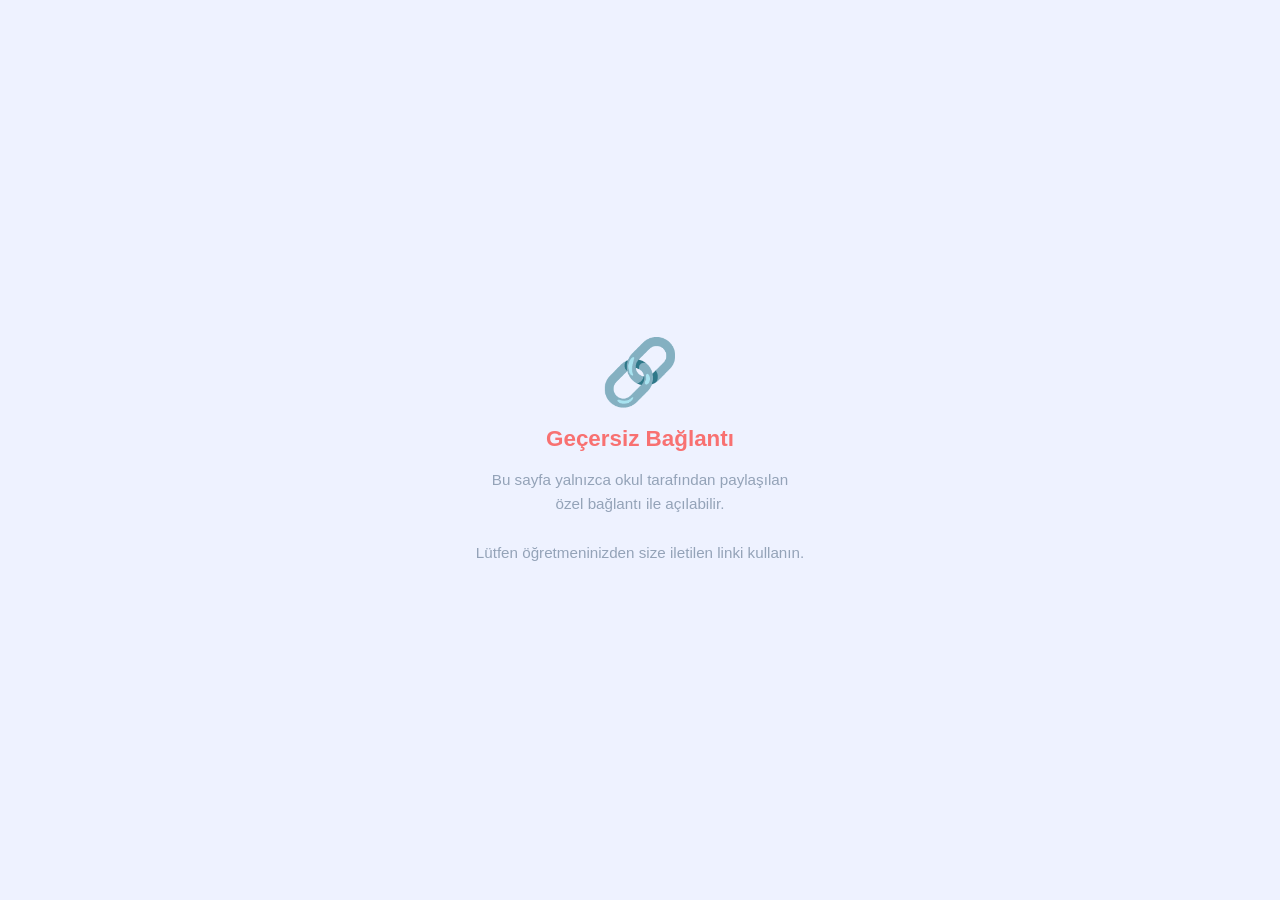
==== parent.html @ e2a8c225 "Add files via upload" ====
<!DOCTYPE html>
<html lang="tr">
<head>
    <meta charset="UTF-8">
    <meta name="viewport" content="width=device-width, initial-scale=1.0">
    <meta name="referrer" content="no-referrer">
    <title>ClassLog Pro | Veli Bilgilendirme</title>
    <link rel="manifest" href="manifest.json">
    <link rel="icon" type="image/svg+xml" href="favicon.svg">
    <link rel="shortcut icon" href="favicon.svg">
    <meta name="theme-color" content="#1A2F4E">
    <meta name="mobile-web-app-capable" content="yes">
    <meta name="apple-mobile-web-app-capable" content="yes">
    <meta name="apple-mobile-web-app-status-bar-style" content="black-translucent">
    <meta name="apple-mobile-web-app-title" content="ClassLog Veli">
    <link rel="apple-touch-icon" href="icon-192.png">
    <link rel="stylesheet" href="style.css">
    <script src="vendor/supabase.min.js"></script>
    <style>
        /* ── Geçersiz Token Ekranı ───────────────────────────────────────────── */
        #invalidScreen {
            display: none;
            position: fixed;
            inset: 0;
            background: var(--p-bg, #0F172A);
            align-items: center;
            justify-content: center;
            flex-direction: column;
            gap: 16px;
            text-align: center;
            padding: 32px;
            z-index: 999;
        }
        #invalidScreen h2 { color: #F87171; font-size: 1.4rem; }
        #invalidScreen p  { color: #94A3B8; font-size: .95rem; max-width: 380px; line-height: 1.6; }
        #invalidScreen .invalid-icon { font-size: 4rem; }
    </style>
</head>
<body class="parent-page">

    <!-- ── Geçersiz / Eksik Token Ekranı ───────────────────────────────── -->
    <div id="invalidScreen">
        <div class="invalid-icon">🔗</div>
        <h2>Geçersiz Bağlantı</h2>
        <p>Bu sayfa yalnızca okul tarafından paylaşılan<br>özel bağlantı ile açılabilir.<br><br>
        Lütfen öğretmeninizden size iletilen linki kullanın.</p>
    </div>

    <!-- ── Yükleniyor ───────────────────────────────────────────────────── -->
    <div id="loadingScreen" style="display:flex;position:fixed;inset:0;background:var(--p-bg,#0F172A);align-items:center;justify-content:center;flex-direction:column;gap:14px;z-index:998;">
        <div style="font-size:3rem;">📚</div>
        <p style="color:#94A3B8;font-size:.95rem;">Yükleniyor...</p>
    </div>

    <!-- ── Ana Dashboard ────────────────────────────────────────────────── -->
    <div class="excel-container" id="mainDashboard" style="display:none;">

        <header class="excel-header">
            <div class="excel-header-inner">
                <div class="school-brand">
                    <div class="school-logo">🏛️</div>
                    <div class="school-name-block">
                        <h1>Büyükşehir Belediyesi Gazi Mustafa Kemal Ortaokulu</h1>
                        <p id="termBranding" style="color:#6366F1;font-weight:700;font-size:0.9rem;margin-bottom:4px; letter-spacing:0.5px;"></p>
                        <p id="classBranding">SINIF ÖDEV TAKİP ÇİZELGESİ</p>
                    </div>
                </div>
                <div class="header-right">
                    <!-- Ders sekmeleri -->
                    <div id="subjectTabsParent" class="subject-tabs-wrap"></div>
                    <!-- Görünüm sekmeleri -->
                    <div class="view-toggle-wrap">
                        <button class="view-toggle-btn active" id="btnHomework" onclick="switchView('homework')">📚 Ödev</button>
                        <button class="view-toggle-btn"        id="btnClass"    onclick="switchView('class')">⚡ Ders İçi</button>
                        <button class="view-toggle-btn"        id="btnLeader"   onclick="toggleLeader()">🏆 Liderlik</button>
                    </div>
                </div>
            </div>
            <div class="legend-bar" id="mainLegend">
                <div class="legend-item"><span class="dot pos"></span> Tamam</div>
                <div class="legend-item"><span class="dot neg"></span> Eksik</div>
                <div class="legend-item"><span class="dot half"></span> Yarım</div>
                <div class="legend-item"><span class="dot neutral"></span> Kitap Yok</div>
                <div class="legend-item"><span class="dot absent"></span> Gelmedi</div>
            </div>
        </header>

        <!-- Ödev tablosu -->
        <div class="excel-grid-wrapper" id="homeworkView">
            <table id="excelTable"><thead></thead><tbody></tbody></table>
        </div>

        <!-- Ders içi tablosu -->
        <div class="excel-grid-wrapper" id="classView" style="display:none;">
            <table id="classTable"><thead></thead><tbody></tbody></table>
        </div>

        <!-- Liderlik paneli -->
        <div id="leaderPanel" style="display:none;flex:1;overflow-y:auto;"></div>

        <footer class="excel-footer">
            <div id="statusInfo" class="status-info-panel">
                <span style="opacity:.55;font-weight:400;">Detay için bir öğrenciye veya hücreye tıklayın...</span>
            </div>
            <div class="legend-bar excel-footer-legend">
                <div class="legend-item"><span class="dot pos"></span> Tamam</div>
                <div class="legend-item"><span class="dot neg"></span> Eksik</div>
                <div class="legend-item"><span class="dot half"></span> Yarım</div>
                <div class="legend-item"><span class="dot neutral"></span> Kitap Yok</div>
                <div class="legend-item"><span class="dot absent"></span> Gelmedi</div>
            </div>
        </footer>
    </div>

    <!-- Veli Notu Popup -->
    <div id="notePopup" class="note-popup" style="display:none;">
        <button class="note-popup-close" onclick="document.getElementById('notePopup').style.display='none'">✕</button>
        <div id="notePopupContent"></div>
    </div>

    <script src="pwa.js?v=2"></script>
    <script src="data.js?v=13"></script>
    <script src="parent.js?v=12"></script>
</body>
</html>
---- style.css ----
/* ═══════════════════════════════════════════════════════════════════════════
   ClassLog Pro — Style System
   ═══════════════════════════════════════════════════════════════════════════ */

*, *::before, *::after { box-sizing: border-box; margin: 0; padding: 0; }

:root {
    --a-bg:        #060A14;
    --a-surface:   #0D1525;
    --a-surface2:  rgba(255,255,255,0.04);
    --a-border:    rgba(129,140,248,0.15);
    --a-border2:   rgba(255,255,255,0.07);
    --a-accent:    #818CF8;
    --a-accent2:   #38BDF8;
    --a-text:      #F1F5FF;
    --a-muted:     #64748B;
    --a-muted2:    #94A3B8;

    --s-pos:       #34D399;
    --s-neg:       #F87171;
    --s-half:      #FBBF24;
    --s-neutral:   #9333EA;
    --s-absent:    #111827;

    --p-bg:        #EEF2FF;
    --p-surface:   #FFFFFF;
    --p-header-from: #1A2F4E;
    --p-header-to: #2563EB;
    --p-accent:    #2563EB;
    --p-text:      #0F172A;
    --p-muted:     #64748B;
    --p-border:    #E2E8F0;
    --p-row-alt:   #F8FAFF;

    --transition:  all 0.22s cubic-bezier(0.4,0,0.2,1);
    --radius-sm:   8px;
    --radius-md:   14px;
    --radius-lg:   22px;
    --radius-xl:   30px;
    --shadow-card: 0 4px 24px rgba(0,0,0,0.4);
    --font-display: "Trebuchet MS", "Segoe UI Semibold", sans-serif;
    --font-body: "Segoe UI", Tahoma, Geneva, Verdana, sans-serif;
    --font-parent: "Candara", "Segoe UI", sans-serif;
}

/* ═══════════════════════════════════════════════════════════════════════════
   ADMIN
   ═══════════════════════════════════════════════════════════════════════════ */

body.admin-page {
    font-family: 'DM Sans', sans-serif;
    background: var(--a-bg);
    color: var(--a-text);
    min-height: 100vh;
    padding: 0 0 100px;
    background-image:
        radial-gradient(ellipse 60% 50% at 0% 0%,   rgba(129,140,248,0.12) 0%, transparent 60%),
        radial-gradient(ellipse 50% 40% at 100% 90%, rgba(56,189,248,0.08)  0%, transparent 60%);
    background-attachment: fixed;
}

.admin-page .container { max-width: 860px; margin: 0 auto; padding: 0 20px; }
.admin-page header     { padding: 24px 20px 0; margin-bottom: 32px; }

.admin-topbar {
    display: flex; justify-content: space-between; align-items: center;
    gap: 12px; margin-bottom: 20px; flex-wrap: wrap;
}
.admin-topbar-left { display: flex; align-items: center; gap: 10px; flex-wrap: wrap; }

.admin-page .subtitle { font-size: 0.82rem; color: var(--a-muted2); margin-top: 4px; margin-bottom: 16px; }

.admin-status-strip {
    display: flex;
    align-items: center;
    gap: 10px;
    flex-wrap: wrap;
    margin-bottom: 16px;
}

.status-pill {
    display: inline-flex;
    align-items: center;
    gap: 6px;
    min-height: 32px;
    padding: 6px 12px;
    border-radius: 999px;
    border: 1px solid var(--a-border2);
    background: rgba(255,255,255,0.05);
    color: var(--a-text);
    font-size: 0.78rem;
    font-weight: 700;
    letter-spacing: 0.2px;
}

.status-pill.status-idle,
.status-pill.status-muted {
    color: var(--a-muted2);
    border-color: var(--a-border2);
    background: rgba(255,255,255,0.04);
}

.status-pill.status-saving {
    color: #FBBF24;
    border-color: rgba(251,191,36,0.35);
    background: rgba(251,191,36,0.12);
}

.status-pill.status-ok,
.status-pill.status-live {
    color: #86efac;
    border-color: rgba(52,211,153,0.35);
    background: rgba(16,185,129,0.12);
}

.status-pill.status-error {
    color: #fda4af;
    border-color: rgba(248,113,113,0.35);
    background: rgba(244,63,94,0.12);
}

.status-meta {
    font-size: 0.78rem;
    color: var(--a-muted2);
    letter-spacing: 0.15px;
}

/* ── Admin Tabs ─────────────────────────────────────────────────────────────── */
.admin-tabs {
    display: flex; gap: 4px;
    background: var(--a-surface2);
    border: 1px solid var(--a-border2);
    border-radius: var(--radius-md);
    padding: 4px;
    width: fit-content;
}
.admin-tab {
    background: transparent; border: none; color: var(--a-muted2);
    padding: 8px 20px; border-radius: 10px; cursor: pointer;
    font-family: 'DM Sans', sans-serif; font-size: 0.85rem; font-weight: 600;
    transition: var(--transition); white-space: nowrap;
}
.admin-tab:hover { color: var(--a-text); background: rgba(255,255,255,0.05); }
.admin-tab.active { background: var(--a-accent); color: white; box-shadow: 0 2px 10px rgba(129,140,248,0.4); }

.badge {
    background: linear-gradient(135deg, var(--a-accent), var(--a-accent2));
    color: white; padding: 3px 10px; border-radius: 50px;
    font-size: 0.7rem; font-weight: 700; letter-spacing: 1.5px;
}

#classSelector {
    background: var(--a-surface2); color: var(--a-text);
    border: 1px solid var(--a-border); padding: 6px 12px;
    border-radius: var(--radius-sm); cursor: pointer;
    font-family: 'DM Sans', sans-serif; font-size: 0.85rem; font-weight: 500;
    outline: none; transition: var(--transition);
}
#classSelector:hover { border-color: var(--a-accent); }
#classSelector option { background: #1A2340; color: white; }

.tbtn {
    background: var(--a-surface2); border: 1px solid var(--a-border2);
    color: var(--a-muted2); padding: 6px 12px; border-radius: var(--radius-sm);
    cursor: pointer; font-family: 'DM Sans', sans-serif;
    font-size: 0.8rem; font-weight: 500; transition: var(--transition);
    white-space: nowrap; text-decoration: none;
    display: inline-flex; align-items: center; gap: 5px;
}
.tbtn:hover { color: var(--a-text); border-color: var(--a-border); background: rgba(255,255,255,0.07); }
.tbtn-accent { color: var(--a-accent); border-color: rgba(129,140,248,0.35); }
.tbtn-accent:hover { background: rgba(129,140,248,0.12); color: var(--a-accent); }
.tbtn-ghost  { background: transparent; border-color: transparent; font-size: 0.75rem; }

.date-selector {
    display: inline-flex; align-items: center; gap: 4px;
    background: var(--a-surface); padding: 8px 16px; border-radius: 50px;
    border: 1px solid var(--a-border); box-shadow: var(--shadow-card);
}
.date-selector input[type="date"] {
    background: transparent; border: none; color: var(--a-text);
    font-family: 'DM Sans', sans-serif; font-size: 0.95rem;
    font-weight: 500; outline: none; cursor: pointer;
}
.date-nav-btn {
    background: transparent; border: none; color: var(--a-muted2);
    cursor: pointer; font-size: 1.1rem; padding: 2px 6px;
    border-radius: 6px; transition: var(--transition); line-height: 1;
}
.date-nav-btn:hover { color: var(--a-text); background: var(--a-surface2); }

/* ── Student Cards ───────────────────────────────────────────────────────────── */
.student-list { display: flex; flex-direction: column; gap: 8px; }

.student-card {
    display: flex; align-items: center; gap: 14px;
    background: var(--a-surface); border: 1px solid var(--a-border2);
    border-radius: var(--radius-md); padding: 12px 18px;
    transition: var(--transition); animation: slide-in 0.3s ease-out both;
}
.student-card:hover { background: rgba(255,255,255,0.05); border-color: var(--a-border); transform: translateX(2px); }

@keyframes slide-in { from { opacity:0; transform:translateY(8px); } to { opacity:1; transform:translateY(0); } }
.student-card:nth-child(1) { animation-delay:.02s; } .student-card:nth-child(2) { animation-delay:.04s; }
.student-card:nth-child(3) { animation-delay:.06s; } .student-card:nth-child(4) { animation-delay:.08s; }
.student-card:nth-child(5) { animation-delay:.10s; } .student-card:nth-child(6) { animation-delay:.12s; }
.student-card:nth-child(7) { animation-delay:.14s; } .student-card:nth-child(8) { animation-delay:.16s; }
.student-card:nth-child(9) { animation-delay:.18s; } .student-card:nth-child(10) { animation-delay:.20s; }
.student-card:nth-child(11){ animation-delay:.22s; } .student-card:nth-child(12) { animation-delay:.24s; }

.s-avatar {
    width: 40px; height: 40px; border-radius: 12px;
    display: flex; align-items: center; justify-content: center;
    font-family: 'Syne', sans-serif; font-size: 0.8rem; font-weight: 700;
    color: white; flex-shrink: 0;
}
.s-name { flex: 1; font-size: 0.95rem; font-weight: 500; color: var(--a-text); min-width: 0; overflow: hidden; text-overflow: ellipsis; white-space: nowrap; }

/* Class score mini badges */
.class-score-mini { display: flex; gap: 6px; flex-shrink: 0; }
.csm-pos { background: rgba(52,211,153,0.15); color: var(--s-pos); border: 1px solid rgba(52,211,153,0.25); padding: 2px 8px; border-radius: 6px; font-size: 0.78rem; font-weight: 700; }
.csm-neg { background: rgba(248,113,113,0.15); color: var(--s-neg); border: 1px solid rgba(248,113,113,0.25); padding: 2px 8px; border-radius: 6px; font-size: 0.78rem; font-weight: 700; }

/* Note button */
.note-btn {
    width: 32px; height: 32px; border-radius: 8px; border: 1px solid var(--a-border2);
    background: var(--a-surface2); color: var(--a-muted2); cursor: pointer;
    font-size: 0.85rem; transition: var(--transition); flex-shrink: 0;
    display: flex; align-items: center; justify-content: center;
}
.note-btn:hover { border-color: var(--a-accent); color: var(--a-accent); background: rgba(129,140,248,0.08); }
.note-btn.note-active { border-color: rgba(251,191,36,0.5); color: #FBBF24; background: rgba(251,191,36,0.08); }

/* ── Mark Buttons ─────────────────────────────────────────────────────────── */
.controls { display: flex; gap: 5px; flex-shrink: 0; }
.btn { width: 38px; height: 38px; border-radius: 10px; border: 1px solid transparent; cursor: pointer; display: flex; align-items: center; justify-content: center; font-size: 1rem; font-weight: 700; font-family: 'DM Sans', sans-serif; transition: var(--transition); }
.btn:active { transform: scale(0.88); }

.btn-pos     { background: rgba(52,211,153,0.08);   color: var(--s-pos);    border-color: rgba(52,211,153,0.2); }
.btn-pos:hover { background: rgba(52,211,153,0.15); }
.btn-pos.active { background: var(--s-pos); color: #052e16; border-color: var(--s-pos); box-shadow: 0 0 16px rgba(52,211,153,0.45); }

.btn-neg     { background: rgba(248,113,113,0.08);  color: var(--s-neg);    border-color: rgba(248,113,113,0.2); }
.btn-neg:hover { background: rgba(248,113,113,0.15); }
.btn-neg.active { background: var(--s-neg); color: white; border-color: var(--s-neg); box-shadow: 0 0 16px rgba(248,113,113,0.45); }

.btn-half    { background: rgba(251,191,36,0.08);   color: var(--s-half);   border-color: rgba(251,191,36,0.2); }
.btn-half:hover { background: rgba(251,191,36,0.15); }
.btn-half.active { background: var(--s-half); color: #451a03; border-color: var(--s-half); box-shadow: 0 0 16px rgba(251,191,36,0.45); }

.btn-neutral { background: rgba(147,51,234,0.08);  color: var(--s-neutral); border-color: rgba(147,51,234,0.2); font-size: 0.9rem; }
.btn-neutral:hover { background: rgba(147,51,234,0.14); }
.btn-neutral.active { background: var(--s-neutral); color: white; border-color: var(--s-neutral); box-shadow: 0 0 16px rgba(147,51,234,0.4); }

.btn-absent  { background: rgba(148,163,184,0.14); color: #cbd5e1; border-color: rgba(148,163,184,0.34); font-size: 0.9rem; }
.btn-absent:hover { background: rgba(148,163,184,0.22); color: #e2e8f0; border-color: rgba(148,163,184,0.46); }
.btn-absent.active { background: #475569; color: white; border-color: #64748b; box-shadow: 0 0 16px rgba(100,116,139,0.45); }

/* ── FABs ─────────────────────────────────────────────────────────────────── */
.dashboard-actions { position: fixed; bottom: 28px; right: 24px; display: flex; flex-direction: column; gap: 12px; z-index: 100; }
.action-btn { width: 54px; height: 54px; border-radius: 16px; color: white; border: none; cursor: pointer; box-shadow: 0 8px 24px rgba(0,0,0,0.5); display: flex; align-items: center; justify-content: center; font-size: 1.2rem; transition: var(--transition); }
.action-btn:hover { transform: scale(1.1) translateY(-2px); }

/* ── Modals ───────────────────────────────────────────────────────────────── */
.modal { display: none; position: fixed; inset: 0; background: rgba(0,0,0,0.75); backdrop-filter: blur(12px); z-index: 1000; padding: 40px 20px; overflow-y: auto; align-items: center; justify-content: center; }
.modal-content { background: var(--a-surface); max-width: 560px; width: 100%; margin: 0 auto; border-radius: var(--radius-xl); padding: 32px; border: 1px solid var(--a-border); box-shadow: 0 24px 60px rgba(0,0,0,0.6); animation: modal-in 0.25s cubic-bezier(0.34,1.56,0.64,1); }
@keyframes modal-in { from { opacity:0; transform:scale(0.93) translateY(12px); } to { opacity:1; transform:scale(1) translateY(0); } }
.modal-header { display: flex; justify-content: space-between; align-items: center; margin-bottom: 20px; gap: 12px; }
.modal-header h2 { font-family: 'Syne', sans-serif; font-size: 1.5rem; font-weight: 700; color: var(--a-text); }
.modal-desc { color: var(--a-muted2); font-size: 0.88rem; margin-bottom: 14px; line-height: 1.5; }

textarea#bulkInput, textarea#noteInput {
    width: 100%; background: rgba(0,0,0,0.25); border: 1px solid var(--a-border);
    border-radius: var(--radius-md); color: var(--a-text); padding: 14px 16px;
    font-family: 'DM Sans', sans-serif; font-size: 0.9rem; line-height: 1.7;
    margin-bottom: 16px; resize: none; outline: none; transition: var(--transition);
}
textarea#bulkInput { height: 200px; }
textarea#noteInput { height: 140px; }
textarea#bulkInput:focus, textarea#noteInput:focus { border-color: var(--a-accent); background: rgba(129,140,248,0.04); }

.btn-action { width: 100%; height: 48px; border: none; border-radius: var(--radius-md); font-family: 'DM Sans', sans-serif; font-size: 0.95rem; font-weight: 600; cursor: pointer; transition: var(--transition); display: flex; align-items: center; justify-content: center; gap: 8px; }
.btn-action-pos { background: linear-gradient(135deg, #10B981, #059669); color: white; box-shadow: 0 4px 14px rgba(16,185,129,0.35); }
.btn-action-pos:hover { box-shadow: 0 6px 20px rgba(16,185,129,0.5); transform: translateY(-1px); }
.btn-action-neg { background: linear-gradient(135deg, #F43F5E, #E11D48); color: white; }
.btn-action-neg:hover { transform: translateY(-1px); }

/* ── Login ─────────────────────────────────────────────────────────────────── */
#loginOverlay { position: fixed; inset: 0; background: var(--a-bg); background-image: radial-gradient(ellipse 60% 50% at 20% 20%, rgba(129,140,248,0.2) 0%, transparent 60%), radial-gradient(ellipse 50% 50% at 80% 80%, rgba(56,189,248,0.12) 0%, transparent 60%); z-index: 10000; display: flex; align-items: center; justify-content: center; padding: 20px; }
.login-card { background: var(--a-surface); padding: 44px 40px; border-radius: var(--radius-xl); border: 1px solid var(--a-border); width: 100%; max-width: 400px; text-align: center; box-shadow: 0 32px 64px rgba(0,0,0,0.6); animation: modal-in 0.4s cubic-bezier(0.34,1.56,0.64,1); }
.login-card .lock-icon { font-size: 2.8rem; margin-bottom: 18px; display: block; }
.login-card h2 { font-family: 'Syne', sans-serif; font-size: 1.5rem; font-weight: 700; margin-bottom: 6px; }
.login-card p  { color: var(--a-muted2); font-size: 0.85rem; margin-bottom: 28px; line-height: 1.5; }
.login-input { width: 100%; padding: 13px 18px; background: rgba(255,255,255,0.05); border: 1px solid var(--a-border2); border-radius: var(--radius-md); color: var(--a-text); font-family: 'DM Sans', sans-serif; font-size: 1rem; margin-bottom: 14px; outline: none; transition: var(--transition); }
.login-input:focus { border-color: var(--a-accent); background: rgba(129,140,248,0.06); box-shadow: 0 0 0 3px rgba(129,140,248,0.12); }
.login-submit { width: 100%; height: 50px; background: linear-gradient(135deg, var(--a-accent), var(--a-accent2)); border: none; border-radius: var(--radius-md); color: white; font-family: 'DM Sans', sans-serif; font-size: 1rem; font-weight: 600; cursor: pointer; transition: var(--transition); box-shadow: 0 4px 16px rgba(129,140,248,0.35); }
.login-submit:hover { opacity: 0.92; box-shadow: 0 6px 24px rgba(129,140,248,0.5); transform: translateY(-1px); }
#loginError { color: var(--s-neg); font-size: 0.83rem; margin-top: 12px; visibility: hidden; min-height: 20px; }

@keyframes shake { 0%,100%{transform:translateX(0)} 20%{transform:translateX(-8px)} 40%{transform:translateX(8px)} 60%{transform:translateX(-5px)} 80%{transform:translateX(5px)} }
.shake { animation: shake 0.4s ease-in-out; }

::-webkit-scrollbar { width: 6px; height: 6px; }
::-webkit-scrollbar-track { background: transparent; }
::-webkit-scrollbar-thumb { background: var(--a-border2); border-radius: 3px; }

/* ── Gamification Animations ──────────────────────────────────────────────── */
@keyframes glow-gold {
    0%   { box-shadow: 0 0 0 0 transparent; transform: scale(1); }
    40%  { box-shadow: 0 0 20px 5px rgba(250, 204, 21, 0.4); transform: scale(1.02); background-color: rgba(250, 204, 21, 0.15); border-color: #FACC15; }
    100% { box-shadow: 0 0 0 0 transparent; transform: scale(1); }
}

@keyframes pulse-red {
    0%   { box-shadow: 0 0 0 0 transparent; transform: scale(1); }
    40%  { box-shadow: 0 0 15px 3px rgba(239, 68, 68, 0.3); transform: scale(0.98); background-color: rgba(239, 68, 68, 0.12); border-color: #EF4444; }
    100% { box-shadow: 0 0 0 0 transparent; transform: scale(1); }
}

.card-anim-plus {
    animation: glow-gold 1s cubic-bezier(0.2, 0.8, 0.2, 1) forwards !important;
}
.card-anim-minus {
    animation: pulse-red 0.8s cubic-bezier(0.36, 0.07, 0.19, 0.97) forwards !important;
}

/* ═══════════════════════════════════════════════════════════════════════════
   PARENT PANEL
   ═══════════════════════════════════════════════════════════════════════════ */

body.parent-page { font-family: 'Plus Jakarta Sans', sans-serif; background: var(--p-bg); color: var(--p-text); margin: 0; padding: 0; min-height: 100vh; }

.excel-container { display: flex; flex-direction: column; height: 100vh; overflow: hidden; }

.excel-header { background: linear-gradient(135deg, var(--p-header-from) 0%, #1E3A8A 60%, var(--p-header-to) 100%); color: white; padding: 0 24px; flex-shrink: 0; box-shadow: 0 4px 20px rgba(26,47,78,0.4); position: relative; overflow: hidden; }
.excel-header::after { content:''; position:absolute; inset:0; background:url("data:image/svg+xml,%3Csvg width='60' height='60' viewBox='0 0 60 60' xmlns='http://www.w3.org/2000/svg'%3E%3Cg fill='none' fill-rule='evenodd'%3E%3Cg fill='%23ffffff' fill-opacity='0.03'%3E%3Cpath d='M36 34v-4h-2v4h-4v2h4v4h2v-4h4v-2h-4zm0-30V0h-2v4h-4v2h4v4h2V6h4V4h-4zM6 34v-4H4v4H0v2h4v4h2v-4h4v-2H6zM6 4V0H4v4H0v2h4v4h2V6h4V4H6z'/%3E%3C/g%3E%3C/g%3E%3C/svg%3E"); pointer-events:none; }

.excel-header-inner { display: flex; justify-content: space-between; align-items: center; padding: 16px 0; gap: 16px; flex-wrap: wrap; position: relative; z-index: 1; }
.school-brand { display: flex; align-items: center; gap: 14px; }
.school-logo  { font-size: 2rem; line-height: 1; }
.school-name-block h1 { font-size: 1rem; font-weight: 800; color: white; line-height: 1.2; background: none; -webkit-text-fill-color: white; }
#classBranding { font-size: 0.75rem; font-weight: 600; color: rgba(255,255,255,0.7); letter-spacing: 1.5px; text-transform: uppercase; margin-top: 2px; }

.header-right { display: flex; align-items: center; gap: 12px; flex-wrap: wrap; }

/* ── View Toggle ─────────────────────────────────────────────────────────── */
.view-toggle-wrap { display: flex; gap: 4px; background: rgba(255,255,255,0.1); border: 1px solid rgba(255,255,255,0.2); border-radius: 10px; padding: 4px; }
.view-toggle-btn { background: transparent; border: none; color: rgba(255,255,255,0.65); padding: 6px 14px; border-radius: 7px; cursor: pointer; font-family: 'Plus Jakarta Sans', sans-serif; font-size: 0.78rem; font-weight: 600; transition: all 0.18s ease; white-space: nowrap; }
.view-toggle-btn:hover  { color: rgba(255,255,255,0.9); background: rgba(255,255,255,0.08); }
.view-toggle-btn.active { background: rgba(255,255,255,0.18); color: white; box-shadow: 0 1px 4px rgba(0,0,0,0.2); }

.legend-bar { display: flex; align-items: center; gap: 20px; padding: 10px 0; border-top: 1px solid rgba(255,255,255,0.1); position: relative; z-index: 1; flex-wrap: wrap; row-gap: 6px; }
.legend-item { display: flex; align-items: center; gap: 7px; font-size: 0.78rem; font-weight: 600; color: rgba(255,255,255,0.8); letter-spacing: 0.2px; }
.dot { width: 9px; height: 9px; border-radius: 50%; display: inline-block; flex-shrink: 0; }
.dot.pos     { background: var(--s-pos);  box-shadow: 0 0 6px var(--s-pos); }
.dot.neg     { background: var(--s-neg);  box-shadow: 0 0 6px var(--s-neg); }
.dot.half    { background: var(--s-half); }
.dot.neutral { background: var(--s-neutral); }
.dot.absent  { background: var(--s-absent); }

/* ── Excel Grid ────────────────────────────────────────────────────────────── */
.excel-grid-wrapper { flex: 1; overflow: auto; background: var(--p-bg); }
.excel-grid-wrapper table { width: 100%; border-spacing: 0; border-collapse: separate; background: white; color: var(--p-text); font-family: 'Plus Jakarta Sans', sans-serif; }

.excel-grid-wrapper thead th { position: sticky; top: 0; background: #F0F4FF; border-bottom: 2px solid #CBD5E1; border-right: 1px solid var(--p-border); padding: 0; z-index: 20; font-weight: 700; font-size: 0.78rem; color: var(--p-muted); }
.date-header { writing-mode: vertical-rl; transform: rotate(180deg); padding: 12px 8px !important; text-align: center; min-width: 42px; max-width: 42px; transition: background 0.15s; }
.date-header:hover { background: #E0E7FF !important; }
.student-header { writing-mode: horizontal-tb !important; transform: none !important; text-align: left; padding: 14px 18px !important; font-size: 0.8rem !important; font-weight: 700; color: var(--p-accent) !important; letter-spacing: 0.8px; text-transform: uppercase; min-width: 200px; background: #EEF2FF !important; border-right: 2px solid #CBD5E1 !important; }

.sticky-col { position: sticky; left: 0; z-index: 30; background: white; border-right: 2px solid #CBD5E1 !important; min-width: 190px; max-width: 240px; }
.sticky-header.sticky-col { z-index: 40 !important; }

/* ── FIX: Hover sadece isim sütununda, renkli hücreler korunur ──────────────── */
/* Eski: tüm satırı grileştiriyordu — KALDIRILDI */
/* .excel-grid-wrapper tbody tr:hover td { background: #EEF2FF !important; } */

/* Yalnızca isim (sticky) sütunu hover'da vurgulanır */
.excel-grid-wrapper tbody tr:hover td.sticky-col { background: #dde6ff !important; }

/* Renkli hücreler hover'da biraz koyulaşır, gri olmaz */
.excel-grid-wrapper tbody tr:hover td.cell-pos     { background: #86efac !important; }
.excel-grid-wrapper tbody tr:hover td.cell-neg     { background: #f87171 !important; }
.excel-grid-wrapper tbody tr:hover td.cell-half    { background: #fde047 !important; }
.excel-grid-wrapper tbody tr:hover td.cell-neutral { background: #f3e8ff !important; }
.excel-grid-wrapper tbody tr:hover td.cell-absent  { background: #e5e7eb !important; }

.excel-grid-wrapper tbody td { border-bottom: 1px solid var(--p-border); border-right: 1px solid var(--p-border); padding: 0; text-align: center; height: 42px; transition: background 0.12s; }
.excel-grid-wrapper tbody tr:nth-child(even) td { background: var(--p-row-alt); }
.excel-grid-wrapper tbody tr:nth-child(even) td.sticky-col { background: var(--p-row-alt); }

.student-name { padding: 10px 18px !important; text-align: left !important; font-size: 0.88rem; font-weight: 600; color: var(--p-text); display: flex !important; align-items: center; gap: 8px; }

/* ── FIX: Daha koyu yeşil / kırmızı hücre renkleri ─────────────────────────── */
.status-dot { display: inline-block; width: 11px; height: 11px; border-radius: 50%; }
.status-dot.pos     { background: #16a34a; box-shadow: 0 0 6px rgba(22,163,74,0.6); }   /* koyu yeşil */
.status-dot.neg     { background: #dc2626; box-shadow: 0 0 6px rgba(220,38,38,0.6); }   /* koyu kırmızı */
.status-dot.half    { background: var(--s-half); }
.status-dot.neutral { background: var(--s-neutral); }
.status-dot.absent  { background: var(--s-absent); }

/* FIX: Daha koyu hücre arka planları */
.cell-pos     { background: #bbf7d0 !important; }   /* daha koyu yeşil — eski: #d1fae5 */
.cell-neg     { background: #fecaca !important; }   /* daha koyu kırmızı — eski: #ffe4e6 */
.cell-half    { background: #FEF9C3 !important; }
.cell-neutral { background: #faf5ff !important; }
.cell-absent  { background: #f3f4f6 !important; }

/* ── Note indicator ───────────────────────────────────────────────────────── */
.note-indicator {
    display: inline-flex; align-items: center; justify-content: center;
    width: 18px; height: 18px; border-radius: 50%;
    background: #FBBF24; color: #451a03;
    font-size: 0.65rem; font-weight: 800; cursor: pointer;
    flex-shrink: 0; transition: var(--transition);
    line-height: 1;
}
.note-indicator:hover { background: #F59E0B; transform: scale(1.15); }

/* ── Note Popup ──────────────────────────────────────────────────────────── */
.note-popup {
    position: fixed; bottom: 80px; left: 50%; transform: translateX(-50%);
    background: white; border: 1px solid #CBD5E1; border-radius: var(--radius-lg);
    padding: 20px 24px; min-width: 280px; max-width: 400px;
    box-shadow: 0 20px 40px rgba(0,0,0,0.18); z-index: 500;
    animation: popup-in 0.2s cubic-bezier(0.34,1.56,0.64,1);
}
@keyframes popup-in { from { opacity:0; transform:translateX(-50%) translateY(12px) scale(0.95); } to { opacity:1; transform:translateX(-50%) translateY(0) scale(1); } }
.note-popup strong { display: block; font-size: 0.9rem; color: var(--p-text); margin-bottom: 8px; }
.note-popup p { font-size: 0.88rem; color: var(--p-muted); line-height: 1.5; margin: 0; }
.note-popup-close { position: absolute; top: 10px; right: 12px; background: none; border: none; color: var(--p-muted); cursor: pointer; font-size: 0.9rem; padding: 4px; border-radius: 4px; }
.note-popup-close:hover { background: #f1f5f9; color: var(--p-text); }

/* ── Student Summary in Footer ───────────────────────────────────────────── */
.student-summary { display: flex; align-items: center; gap: 8px; flex-wrap: wrap; }
.student-summary strong { font-size: 0.9rem; color: var(--p-text); margin-right: 4px; }
.ss-item { display: inline-flex; align-items: center; padding: 3px 10px; border-radius: 6px; font-size: 0.8rem; font-weight: 700; border: 1px solid transparent; }
.ss-tamam  { background: #d1fae5; color: #065f46; border-color: #a7f3d0; }
.ss-eksik  { background: #ffe4e6; color: #9f1239; border-color: #fecdd3; }
.ss-yarim  { background: #fef9c3; color: #854d0e; border-color: #fde68a; }
.ss-kitap  { background: #faf5ff; color: #7e22ce; border-color: #e9d5ff; }
.ss-gelmedi{ background: #f3f4f6; color: #111827; border-color: #e5e7eb; }

/* ── Class View ──────────────────────────────────────────────────────────── */
.class-date-header { writing-mode: horizontal-tb !important; transform: none !important; text-align: center !important; padding: 10px 4px !important; min-width: 56px !important; max-width: 56px !important; line-height: 1.3; }
.total-header { writing-mode: horizontal-tb !important; transform: none !important; text-align: center !important; padding: 10px 8px !important; min-width: 64px; background: #EEF2FF !important; color: var(--p-accent) !important; font-size: 0.78rem !important; letter-spacing: 0.5px; border-left: 2px solid #CBD5E1 !important; }
.class-cell { text-align: center; height: 42px; border-bottom: 1px solid var(--p-border); border-right: 1px solid var(--p-border); }
.class-cell-empty { background: #fafbfc; }
.class-mark { display: inline-flex; align-items: center; justify-content: center; width: 26px; height: 26px; border-radius: 7px; font-weight: 800; font-size: 1rem; line-height: 1; }
.pos-mark { background: #bbf7d0; color: #065f46; }
.neg-mark { background: #fecaca; color: #7f1d1d; }
.total-cell { border-left: 2px solid #CBD5E1 !important; background: #f8faff !important; }
.total-badge { display: inline-flex; align-items: center; justify-content: center; min-width: 36px; height: 28px; border-radius: 8px; font-weight: 800; font-size: 0.88rem; padding: 0 8px; }
.total-pos  { background: #bbf7d0; color: #065f46; }
.total-neg  { background: #fecaca; color: #7f1d1d; }
.total-zero { background: #f1f5f9; color: #64748b; }

/* ── Leaderboard ─────────────────────────────────────────────────────────── */
.leader-panel-inner {
    display: grid; grid-template-columns: 1fr 1fr; gap: 24px;
    padding: 28px 24px; max-width: 900px; margin: 0 auto; width: 100%;
}
@media (max-width: 640px) { .leader-panel-inner { grid-template-columns: 1fr; } }

.leader-section { background: white; border-radius: var(--radius-lg); padding: 24px; border: 1px solid var(--p-border); box-shadow: 0 2px 12px rgba(0,0,0,0.05); }
.leader-title { font-size: 1rem; font-weight: 800; color: var(--p-text); margin-bottom: 4px; }
.leader-sub   { font-size: 0.78rem; color: var(--p-muted); margin-bottom: 18px; }

.leader-row {
    display: flex; align-items: center; gap: 12px;
    padding: 10px 0; border-bottom: 1px solid var(--p-border);
    animation: slide-in 0.35s ease-out both;
}
.leader-row:last-child { border-bottom: none; }
.leader-rank  { font-size: 1.4rem; width: 36px; text-align: center; flex-shrink: 0; }
.leader-name  { flex: 1; font-size: 0.9rem; font-weight: 700; color: var(--p-text); min-width: 0; overflow: hidden; text-overflow: ellipsis; white-space: nowrap; }
.leader-bar-wrap { width: 80px; height: 8px; background: #EEF2FF; border-radius: 4px; overflow: hidden; flex-shrink: 0; }
.leader-bar   { height: 100%; border-radius: 4px; transition: width 0.6s cubic-bezier(0.4,0,0.2,1); }
.leader-score { font-size: 0.82rem; font-weight: 700; color: var(--p-muted); white-space: nowrap; flex-shrink: 0; min-width: 52px; text-align: right; }

/* ── Footer ──────────────────────────────────────────────────────────────── */
.excel-footer {
    padding: 10px 24px; background: white; border-top: 1px solid var(--p-border);
    display: flex; align-items: center; gap: 20px; flex-shrink: 0;
    box-shadow: 0 -4px 16px rgba(0,0,0,0.06); z-index: 50; flex-wrap: wrap; row-gap: 8px;
}
.status-info-panel { font-size: 0.88rem; font-weight: 600; color: var(--p-text); min-width: 200px; flex: 1; }
.status-info-badge { display: inline-flex; align-items: center; gap: 8px; padding: 5px 14px; border-radius: var(--radius-sm); font-size: 0.85rem; animation: fadeIn 0.18s ease-out; }
@keyframes fadeIn { from { opacity:0; transform:translateY(4px); } to { opacity:1; transform:translateY(0); } }

.excel-footer-legend { border-top: none !important; padding: 0 !important; margin-left: auto; }
.excel-footer-legend .legend-item { color: var(--p-muted) !important; }

/* ── Selection Overlay ───────────────────────────────────────────────────── */
#selectionOverlay { position: fixed; inset: 0; background: linear-gradient(135deg, #0F1E3A 0%, #1A2F5E 50%, #0F2044 100%); z-index: 9999; overflow-y: auto; padding: 40px 20px 60px; display: none; }
.selection-content { max-width: 900px; margin: 0 auto; text-align: center; }
.selection-content .selection-icon { font-size: 4rem; margin-bottom: 16px; display: block; }
.selection-content h1 { color: white; font-size: 1.6rem; font-weight: 800; margin-bottom: 6px; line-height: 1.2; background: none; -webkit-text-fill-color: white; }
.selection-content .sub { color: rgba(255,255,255,0.6); font-size: 0.88rem; margin-bottom: 32px; }

.parent-gate { background: rgba(255,255,255,0.07); border: 1px solid rgba(255,255,255,0.15); border-radius: var(--radius-xl); padding: 32px; max-width: 400px; margin: 0 auto 40px; text-align: center; backdrop-filter: blur(8px); display: none; }
.parent-gate h3 { color: white; font-size: 1.1rem; font-weight: 700; margin-bottom: 8px; }
.parent-gate p  { color: rgba(255,255,255,0.6); font-size: 0.83rem; margin-bottom: 20px; }
.parent-gate-input { width: 100%; padding: 12px 16px; background: rgba(255,255,255,0.08); border: 1px solid rgba(255,255,255,0.2); border-radius: var(--radius-md); color: white; font-family: 'Plus Jakarta Sans', sans-serif; font-size: 0.95rem; outline: none; margin-bottom: 12px; transition: var(--transition); }
.parent-gate-input:focus { border-color: rgba(255,255,255,0.5); background: rgba(255,255,255,0.12); }
.parent-gate-btn { width: 100%; height: 46px; background: linear-gradient(135deg, #3B82F6, #6366F1); border: none; border-radius: var(--radius-md); color: white; font-family: 'Plus Jakarta Sans', sans-serif; font-size: 0.95rem; font-weight: 700; cursor: pointer; transition: var(--transition); }
.parent-gate-btn:hover { opacity: 0.9; transform: translateY(-1px); }
.parent-gate-error { color: #FDA4AF; font-size: 0.8rem; margin-top: 8px; display: none; }

#classGrid { display: grid; grid-template-columns: repeat(auto-fill, minmax(90px, 1fr)); gap: 12px; display: none; }
.class-card { background: rgba(255,255,255,0.08); border: 1px solid rgba(255,255,255,0.12); padding: 14px 8px; border-radius: var(--radius-md); cursor: pointer; transition: var(--transition); color: white; font-weight: 700; font-size: 1rem; text-align: center; backdrop-filter: blur(4px); }
.class-card:hover { background: rgba(59,130,246,0.3); border-color: rgba(59,130,246,0.5); transform: translateY(-3px); box-shadow: 0 8px 20px rgba(59,130,246,0.2); }

table { color: var(--p-text); }

/* ── Responsive ──────────────────────────────────────────────────────────── */
@media (max-width: 640px) {
    body.admin-page { padding: 0 0 90px; }
    .admin-page .container { padding: 0 12px; }
    .admin-page header { padding: 16px 12px 0; }
    .admin-topbar { gap: 8px; }
    .admin-status-strip { gap: 8px; }
    .status-pill { padding: 5px 10px; font-size: 0.74rem; }
    .status-meta { width: 100%; }
    .student-card { padding: 10px 12px; gap: 10px; }
    .s-avatar { width: 34px; height: 34px; font-size: 0.72rem; border-radius: 10px; }
    .s-name { font-size: 0.88rem; }
    .btn { width: 34px; height: 34px; border-radius: 8px; font-size: 0.88rem; }
    .controls { gap: 4px; }
    .excel-header-inner { padding: 12px 0; }
    .school-name-block h1 { font-size: 0.85rem; }
    .legend-bar { gap: 12px; }
    .sticky-col { min-width: 130px; max-width: 150px; }
    .student-name { padding: 8px 10px !important; font-size: 0.8rem; }
    .date-header { min-width: 36px; max-width: 36px; padding: 10px 5px !important; }
    .view-toggle-btn { padding: 5px 8px; font-size: 0.72rem; }
    .leader-panel-inner { padding: 16px 12px; }
}

/* ═══════════════════════════════════════════════════════════════════════════
   CLASSLOG PRO — ADDITIONS v2
   Ders sekmeleri · Öğretmen yönetimi · Sticky fix · PWA
   ═══════════════════════════════════════════════════════════════════════════ */

/* ── Ders Sekmeleri (Admin) ──────────────────────────────────────────────── */
.subject-tabs {
    display: flex; flex-wrap: wrap; gap: 6px;
    margin-top: 14px; margin-bottom: 4px;
}
.subject-tab {
    background: var(--a-surface2); border: 1px solid var(--a-border2);
    color: var(--a-muted2); padding: 7px 16px; border-radius: 50px;
    cursor: pointer; font-family: 'DM Sans', sans-serif;
    font-size: 0.82rem; font-weight: 600; transition: var(--transition);
    white-space: nowrap;
}
.subject-tab:hover { color: var(--a-text); border-color: var(--tab-color, var(--a-accent)); }
.subject-tab.active {
    background: var(--tab-color, var(--a-accent));
    border-color: var(--tab-color, var(--a-accent));
    color: white; box-shadow: 0 2px 10px color-mix(in srgb, var(--tab-color, #6366F1) 40%, transparent);
}

/* ── Ders Sekmeleri (Parent) ─────────────────────────────────────────────── */
.subject-tabs-wrap {
    display: flex; flex-wrap: wrap; gap: 4px; margin-right: 8px;
}
.subject-tab-parent {
    background: rgba(255,255,255,0.1); border: 1px solid rgba(255,255,255,0.15);
    color: rgba(255,255,255,0.7); padding: 5px 12px; border-radius: 50px;
    cursor: pointer; font-family: 'Plus Jakarta Sans', sans-serif;
    font-size: 0.75rem; font-weight: 600; transition: all 0.18s; white-space: nowrap;
}
.subject-tab-parent:hover  { color: white; background: rgba(255,255,255,0.18); }
.subject-tab-parent.active {
    background: var(--tab-color, rgba(255,255,255,0.25));
    border-color: var(--tab-color, rgba(255,255,255,0.3));
    color: white; box-shadow: 0 1px 8px rgba(0,0,0,0.3);
}

/* ── STICKY COL FIX: öğrenci ismi genişliği otomatik ────────────────────── */
/*
   Eski: min-width:190px / max-width:240px → geniş boşluk kalıyordu
   Yeni: width:auto + max-content → isim kadar yer kaplar, tarihler sola kayar
*/
.sticky-col {
    position: sticky; left: 0; z-index: 30;
    background: white; border-right: 2px solid #CBD5E1 !important;
    min-width: 0 !important;        /* eskisi: 190px */
    max-width: none !important;     /* eskisi: 240px */
    width: auto !important;
    white-space: nowrap;
}
.student-header {
    min-width: 0 !important; max-width: none !important; width: auto !important;
}
.student-name { white-space: nowrap !important; }

/* Tablo: tarihleri sola kaydır, sağa scroll */
.excel-grid-wrapper {
    overflow-x: auto !important; overflow-y: auto !important;
}
.excel-grid-wrapper table {
    width: auto !important;          /* eskisi: 100% — tarihleri geride bırakıyordu */
    min-width: 100%;
    table-layout: auto !important;
}

/* Tarih sütunları esnek genişlik (sıkışabilir) */
.date-header { min-width: 28px !important; max-width: 42px !important; width: auto !important; }
.class-date-header { min-width: 32px !important; max-width: 56px !important; width: auto !important; }

/* ── Öğretmen Yönetimi ───────────────────────────────────────────────────── */
.teacher-row {
    display: flex; align-items: center; justify-content: space-between;
    padding: 12px 16px; background: var(--a-surface2);
    border: 1px solid var(--a-border2); border-radius: var(--radius-md);
    margin-bottom: 8px; gap: 12px; flex-wrap: wrap;
}
.teacher-info { display: flex; align-items: center; gap: 10px; flex-wrap: wrap; }
.teacher-info strong { font-size: .9rem; color: var(--a-text); }
.teacher-username { font-size: .78rem; color: var(--a-muted2); font-family: monospace; }
.teacher-role { font-size: .72rem; font-weight: 700; padding: 2px 8px; border-radius: 4px; }
.teacher-role.admin   { background: rgba(129,140,248,0.15); color: var(--a-accent); }
.teacher-role.teacher { background: rgba(52,211,153,0.15);  color: var(--s-pos); }
.teacher-inactive { font-size: .72rem; color: var(--s-neg); background: rgba(248,113,113,0.1); padding: 2px 8px; border-radius: 4px; }
.teacher-actions { display: flex; gap: 6px; flex-shrink: 0; }

/* class checkbox grid */
.class-check {
    display: inline-flex; align-items: center; gap: 4px;
    background: var(--a-surface2); border: 1px solid var(--a-border2);
    border-radius: 6px; padding: 4px 10px; cursor: pointer;
    font-size: .78rem; color: var(--a-muted2); transition: var(--transition);
}
.class-check:has(input:checked) { border-color: var(--a-accent); color: var(--a-accent); background: rgba(129,140,248,0.08); }
.class-check input { accent-color: var(--a-accent); }

/* ── QR Modal image ──────────────────────────────────────────────────────── */
#qrModal .modal-content { text-align: center; }

/* ── PWA install banner (otomatik gösterilir) ────────────────────────────── */
.pwa-banner {
    position: fixed; bottom: 0; left: 0; right: 0;
    background: linear-gradient(135deg, #6366F1, #818CF8);
    color: white; padding: 16px 20px; display: flex; align-items: center;
    gap: 12px; z-index: 9999; box-shadow: 0 -4px 20px rgba(0,0,0,0.3);
    animation: slide-up 0.3s ease-out;
}
@keyframes slide-up { from { transform:translateY(100%); } to { transform:translateY(0); } }
.pwa-banner-text { flex: 1; font-size: .88rem; font-weight: 600; }
.pwa-banner-sub  { font-size: .75rem; opacity: .8; font-weight: 400; }
.pwa-banner-btn  {
    background: white; color: #6366F1; border: none; padding: 8px 16px;
    border-radius: 8px; font-weight: 700; cursor: pointer; font-size: .85rem; white-space: nowrap;
}
.pwa-banner-close {
    background: transparent; border: none; color: rgba(255,255,255,.7);
    font-size: 1.2rem; cursor: pointer; padding: 4px;
}

/* ── Responsive eklentiler ───────────────────────────────────────────────── */
@media (max-width: 640px) {
    .subject-tabs     { gap: 4px; }
    .subject-tab      { padding: 5px 10px; font-size: .75rem; }
    .subject-tabs-wrap{ gap: 3px; }
    .subject-tab-parent { padding: 4px 8px; font-size: .68rem; }
    .header-right     { flex-direction: column; align-items: flex-end; gap: 6px; }
}

/* ── hw-text-mark (parent grid hücre işaretleri) ────────────────────────── */
.hw-text-mark {
    display: inline-flex;
    align-items: center;
    justify-content: center;
    width: 100%;
    height: 100%;
    line-height: 1;
}
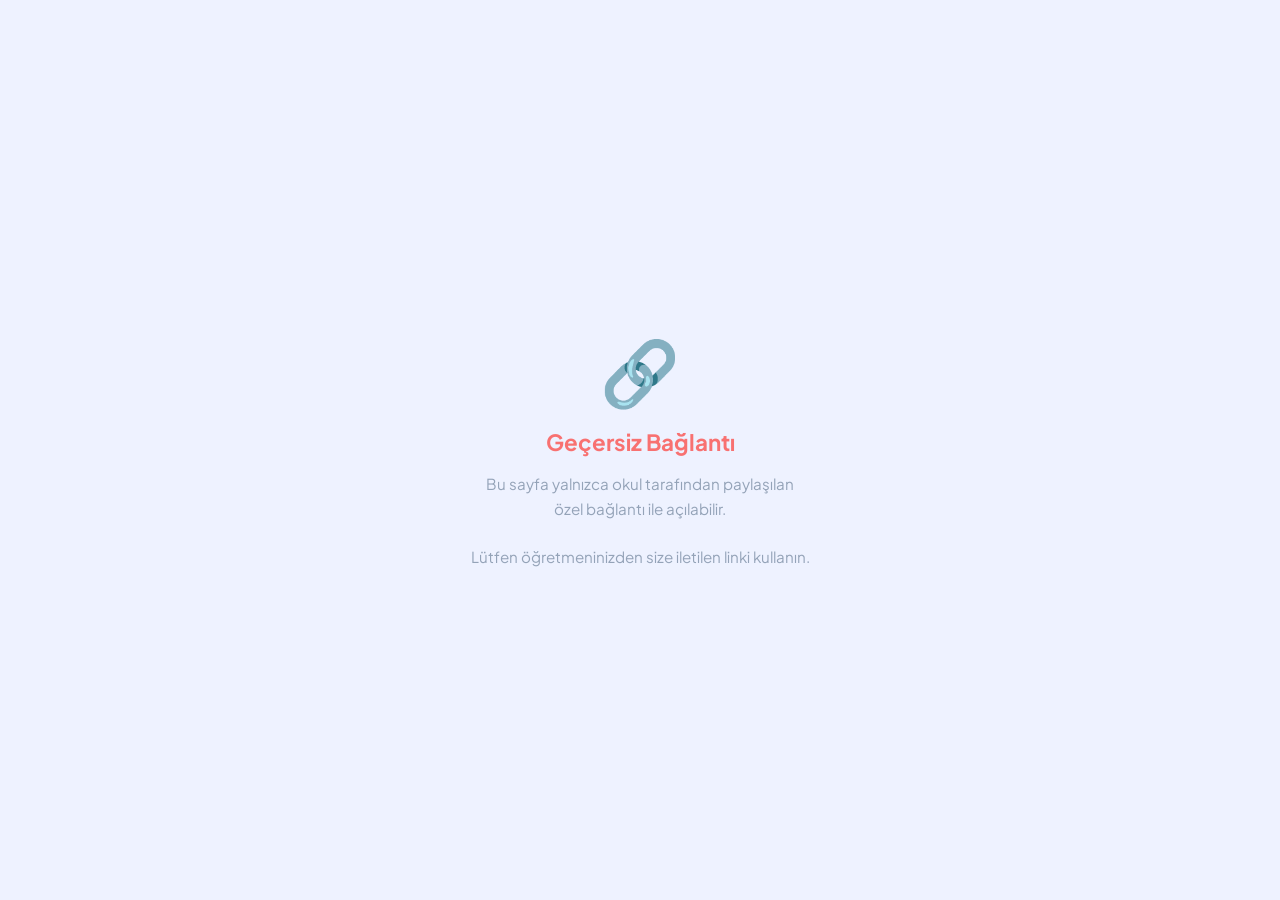
==== commit dce0a298: "Add files via upload" ====
--- a/parent.html
+++ b/parent.html
@@ -54,7 +54,6 @@
 
     <!-- ── Ana Dashboard ────────────────────────────────────────────────── -->
     <div class="excel-container" id="mainDashboard" style="display:none;">
-
         <header class="excel-header">
             <div class="excel-header-inner">
                 <div class="school-brand">
@@ -84,6 +83,9 @@
                 <div class="legend-item"><span class="dot absent"></span> Gelmedi</div>
             </div>
         </header>
+        
+        <!-- 📣 Veli Duyuru Barı -->
+        <div id="parentNoticeBar" class="soft-notice-bar"></div>
 
         <!-- Ödev tablosu -->
         <div class="excel-grid-wrapper" id="homeworkView">
@@ -118,8 +120,18 @@
         <div id="notePopupContent"></div>
     </div>
 
-    <script src="pwa.js?v=2"></script>
-    <script src="data.js?v=13"></script>
-    <script src="parent.js?v=12"></script>
+    <!-- ✨ Kritik Duyuru Pop-up -->
+    <div id="criticalPopup" style="display:none;position:fixed;inset:0;background:rgba(15,23,42,.85);backdrop-filter:blur(8px);z-index:1000;align-items:center;justify-content:center;padding:24px;">
+        <div style="background:#FFF7ED;border:2px solid #F97316;border-radius:28px;width:100%;max-width:500px;padding:32px;position:relative;box-shadow:0 25px 50px -12px rgba(0,0,0,0.5);animation:slideInDown .5s cubic-bezier(0.16,1,0.3,1);">
+            <div style="font-size:3rem;margin-bottom:16px;text-align:center;">✨</div>
+            <h2 style="color:#9A3412;text-align:center;margin-bottom:16px;font-size:1.4rem;font-weight:800;">Uyarı</h2>
+            <div id="criticalPopupContent" style="color:#431407;text-align:center;font-size:1.1rem;line-height:1.6;font-weight:600;margin-bottom:24px;"></div>
+            <button onclick="document.getElementById('criticalPopup').style.display='none'" style="width:100%;background:#F97316;color:#fff;border:none;padding:14px;border-radius:16px;font-size:1.05rem;font-weight:800;cursor:pointer;box-shadow:0 8px 20px rgba(249,115,22,0.3);transition:transform .2s;">Anladım.</button>
+        </div>
+    </div>
+
+    <script src="pwa.js?v=2" charset="utf-8"></script>
+    <script src="data.js?v=13" charset="utf-8"></script>
+    <script src="parent.js?v=12" charset="utf-8"></script>
 </body>
 </html>
--- a/style.css
+++ b/style.css
@@ -1,6 +1,8 @@
 /* ═══════════════════════════════════════════════════════════════════════════
    ClassLog Pro — Style System
    ═══════════════════════════════════════════════════════════════════════════ */
+
+@import url('https://fonts.googleapis.com/css2?family=Syne:wght@600;700;800&family=DM+Sans:ital,opsz,wght@0,9..40,300;0,9..40,400;0,9..40,500;0,9..40,600;1,9..40,400&family=Plus+Jakarta+Sans:wght@400;500;600;700;800&display=swap');
 
 *, *::before, *::after { box-sizing: border-box; margin: 0; padding: 0; }
 
@@ -170,7 +172,8 @@
 .tbtn:hover { color: var(--a-text); border-color: var(--a-border); background: rgba(255,255,255,0.07); }
 .tbtn-accent { color: var(--a-accent); border-color: rgba(129,140,248,0.35); }
 .tbtn-accent:hover { background: rgba(129,140,248,0.12); color: var(--a-accent); }
-.tbtn-ghost  { background: transparent; border-color: transparent; font-size: 0.75rem; }
+.tbtn-ghost  { background: rgba(255,255,255,0.06); border-color: rgba(255,255,255,0.15); font-size: 0.75rem; box-shadow: inset 0 1px 0 rgba(255,255,255,0.05); }
+.tbtn-ghost:hover { background: rgba(255,255,255,0.12); border-color: rgba(255,255,255,0.25); color: #fff; }
 
 .date-selector {
     display: inline-flex; align-items: center; gap: 4px;
@@ -380,6 +383,7 @@
 /* Renkli hücreler hover'da biraz koyulaşır, gri olmaz */
 .excel-grid-wrapper tbody tr:hover td.cell-pos     { background: #86efac !important; }
 .excel-grid-wrapper tbody tr:hover td.cell-neg     { background: #f87171 !important; }
+.excel-grid-wrapper tbody tr:hover td.cell-neg .hw-text-mark { color: white !important; text-shadow: 0 1px 2px rgba(0,0,0,0.2); }
 .excel-grid-wrapper tbody tr:hover td.cell-half    { background: #fde047 !important; }
 .excel-grid-wrapper tbody tr:hover td.cell-neutral { background: #f3e8ff !important; }
 .excel-grid-wrapper tbody tr:hover td.cell-absent  { background: #e5e7eb !important; }
